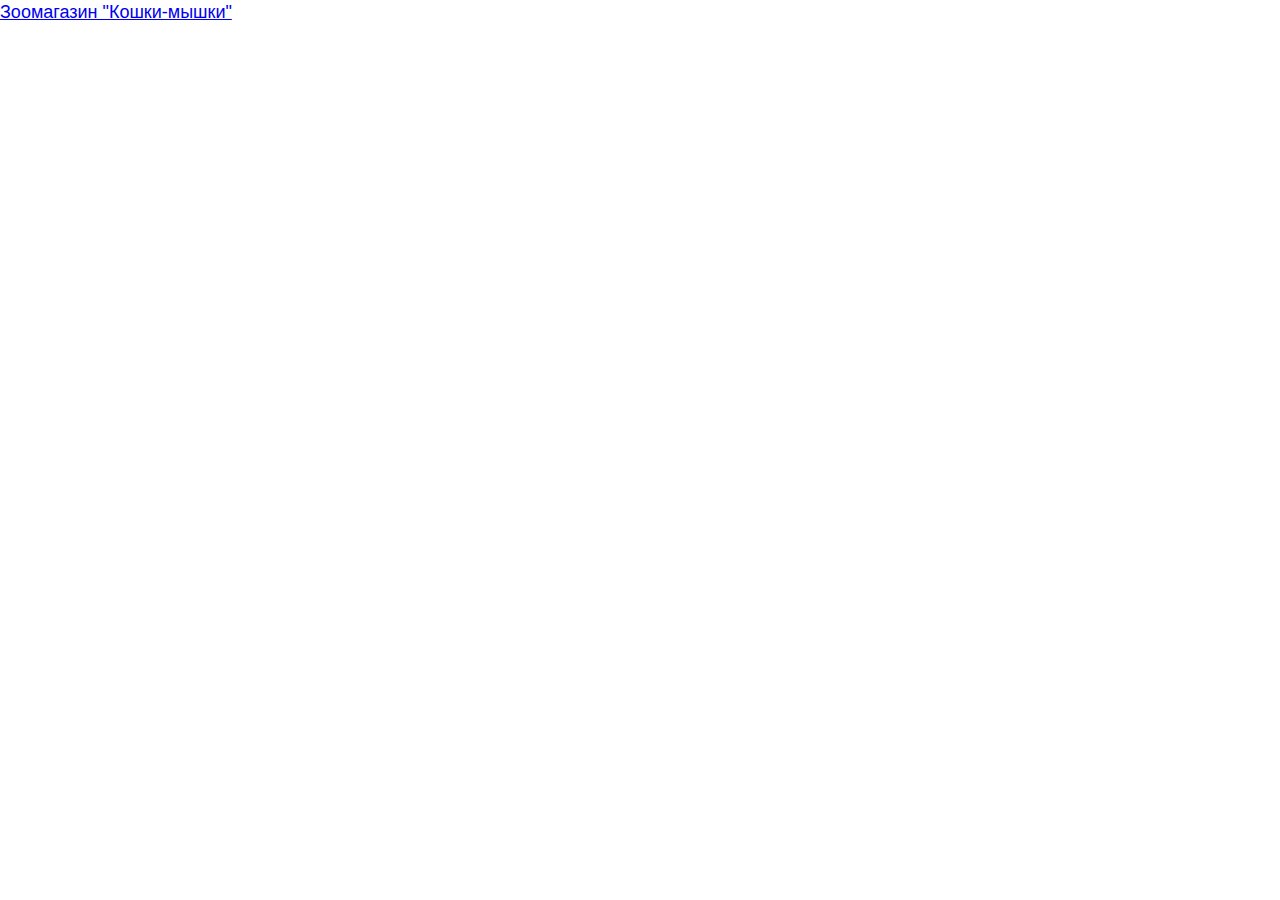
==== index.html @ 24264d44 "changed index" ====
<!DOCTYPE HTML>
<html lang="ru">
  <head>
    <meta charset="utf-8">
    <title>Юрий Чечулин</title>
    <link rel="stylesheet" href="css/style.css">
  </head>
  <body>
      <main>
        <div class="website">
            <a href="./01-catsandmices/index.html">Зоомагазин "Кошки-мышки"</a>
          </div>
      </main>
  </body>
</html>
---- css/style.css ----
body {
    min-width: 1040px;
    margin: 0;
    padding: 0;
    font-size: 18px;
    line-height: 24px;
    font-family: "Raleway-Regular", sans-serif;
    color: #404040;
    background-color: white;
}

.container {
    width: 1020px;
    margin: 0 auto;
}

.clearfix::after {
    content: "";
    display: table;
    clear: both;
}

.page-header {
    min-height: 490px;
    padding-top: 35px;
    background-image: url("../img/header-bg.jpg");
    background-repeat: no-repeat;
    background-position: bottom;
    background-size: cover;
}

.page-header,
.page-footer {
    color: #c3c3c3;
    background-color: #363636;
}

.header-top {
    margin-bottom: 125px;
}

.header-logo {
    float: left;
    width: 205px;
    height: 55px;
}

.header-logo img {
    width: 205px;
    height: 55px;
}

.main-nav {
    float: left;
    width: 520px;
    margin: 0;
    margin-top: 18px;
    margin-left: 125px;
    padding: 0;
    list-style: none;
}

.main-nav li {
    float: left;
    margin-right: 50px;
    text-transform: uppercase;
}

.main-nav li:last-child {
    margin-right: 0;
}

.main-nav a {
    color: #ffffff;
    text-decoration: none;
}

.main-nav a:hover {
    
    color: #eac677;
    font-family: "Raleway-SemiBold";
}

.main-nav a:active {
    color: #ac7500;
}

.btn {
    display: inline-block;
    width: 146px;
    padding: 10px;
    font: inherit;
    vertical-align: top;
    text-align: center;
    color: #ac7500;
    text-transform: uppercase;
    text-decoration: none;
    word-wrap: break-word;
    border: 2px solid #ac7500;
    border-radius: 2px;
}

.btn:hover {
    color: #ffffff;
    border-color: #ac7500;
    background-color: #ac7500;
    
}

.btn:active {
    color: #eac677;
    border-color: #8d745a;
    
    
}

.btn-quick-order {
    float: right;
    margin-top: 6px;
    border-color: #ffffff;
    color: #ffffff;
}

.btn-quick-order:hover {
    color: #404040;
    background-color: #ffffff;
    border-color: #ffffff;
}

.btn-quick-order:active {
    color: rgba(64, 64, 64, 0.3);
    background-color: #ffffff;
    border-color: #ffffff;
}

.promo {
    font-weight: bold;
    font-size: 45px;
    line-height: 55px;
    font-family: "Raleway-ExtraBold", serif;
    text-align: center;
    text-transform: uppercase;
}

.promo a {
    color: #ffffff;
    text-decoration: none;
}

.features {
    padding-top: 50px;
    padding-bottom: 55px;
}

.features ul {
    margin: 0;
    padding: 0;
    list-style: none;
}

.feature-item {
    position: relative;
    float: left;
    width: 279px;
    padding-top: 90px;
    padding-right: 30px;
    padding-left: 30px;
    text-align: center;
    border-left: 1px solid #d9d9d9;
}

.feature-item:first-child {
    border-left-color: transparent;
}

.feature-item::before {
    content: "";
    position: absolute;
    top: 0;
    left: 137px;
    width: 65px;
    height: 65px;
    background-image: url("../img/sprite-2.png");
    background-repeat: no-repeat;
}

.feature-choice::before {
    background-position: -5px -5px;
}

.feature-quality::before {
    background-position: -5px -76px;
}

.feature-safety::before {
    background-position: -2px -140px;
}

.feature-title {
    margin: 0;
    margin-bottom: 20px;
    font-weight: bold;
    font-size: 30px;
    line-height: 30px;
    font-family: "Raleway-ExtraBold", serif;
    color: #eac677;
    text-transform: uppercase;
    
    
}

.features-header{
    font-size: 45px;
    text-align: center;
    margin-bottom: 50px;
    color: #ac7500;

}
}
.feature-item p {
    margin: 0;
    font-size: 16px;
}

.article-reference {
    padding-top: 70px;
    padding-bottom: 90px;
    background-color: #f2f2f2;
}

.article-reference .container {
    position: relative;
}

.section-title {
    margin: 0;
    margin-right: 180px;
    margin-bottom: 60px;
    font-weight: bold;
    font-size: 45px;
    line-height: 55px;
    font-family: "Raleway-ExtraBold", serif;
    color: ;
    text-transform: uppercase;
}

.to-full-reference {
    position: absolute;
    top: 5px;
    right: 0;
}

.article-reference dl {
    width: 820px;
    margin: 0;
    padding: 0;
}

.article-reference dt {
    margin: 0;
    margin-bottom: 10px;
    text-transform: uppercase;
    color: #ac7500;
}

.article-reference dt i {
    text-transform: lowercase;
}

.article-reference dd {
    position: relative;
    min-height: 100px;
    margin: 0;
    padding-left: 130px;
    font-size: 16px;
}

.article-reference dd + dt {
    margin-top: 70px;
}

.article-reference dd img {
    position: absolute;
    top: 0;
    left: 0;
    width: 100px;
    height: 100px;
    border-radius: 5px;
}

.article-reference dd p {
    margin: 0;
}

.reference-title {
    display: inline;
    font-size: 24px;
}

.reference-source {
    font-size: 16px;
    color: #666666;
    font-style: italic;
}

.reference-source a {
    position: relative;
    color: #a38b70;
}

.reference-source a:hover {
    color: #8d745a;
}

.reference-source a:active {
    color: rgba(141, 116, 90, 0.3);
}

.reference-source a::after {
    content: "";
    top: 0;
    right: -10px;
    position: absolute;
    width: 8px;
    height: 8px;
    background: url("../img/sprite-2.png") no-repeat -5px -210px;
}

.reviews {
    padding-top: 70px;
    padding-bottom: 90px;
    background-color: #eac677;
}

.reviews .container {
    position: relative;
}

.to-all-reviews {
    position: absolute;
    top: 0;
    right: 0;
}

.review-item {
    float: left;
    width: 377px;
    margin: 0;
    margin-right: 80px;
    padding: 0;
    padding-left: 50px;
    font-size: 16px;
    border-left: 3px solid #a38b70;
}

.review-item p {
    margin: 0;
    margin-bottom: 15px;
}

.review-author {
    font-weight: bold;
    font-style: italic;
}

.popular-and-price {
    padding-top: 70px;
    padding-bottom: 90px;
    background-color: #f2f2f2;
}

.popular-and-price .container {
    position: relative;
}

.popular-items {
    margin-bottom: 50px;
}

.to-catalog {
    position: absolute;
    top: 0;
    right: 0;
}

.catalog-item {
    position: relative;
    float: left;
    width: 262px;
    margin-right: 48px;
    padding: 15px 22px;
    padding-top: 221px;
    font-size: 16px;
    border: 1px solid #d8d8d8;
    
    
}

.catalog-item:last-child {
    margin-right: 0;
}

.catalog-item img {
    position: absolute;
    top: 0;
    left: 0;
    width: 306px;
    height: 206px;
 }

.catalog-item h3 {
    float: left;
    max-width: 205px;
    margin: 0;
    margin-bottom: 20px;
    font-size: 16px;
    color: #000000;
    font-weight: normal;
    
}

.catalog-item-price {
    float: right;
    max-width: 55px;
    margin-bottom: 20px;
    font-weight: normal;
}

.catalog-item .btn {
    width: 101px;
    color: #ffffff;
    background-color: #ac7500;
}

.catalog-item .btn:hover {
    background-color: #eac677;
    border-color: #eac677;
}

.catalog-item .btn:active {
    color: rgba(255, 255, 255, 0.3);
}

.catalog-item .btn-info {
    float: left;
    clear: left;
}

.catalog-item .btn-buy {
    float: right;
}

.browned {
 color:#ac7500;
}
.homeless-list {
    width: 100%;
    border-collapse: collapse;
    line-height: 30px;
}

.homeless-list th {
    font-weight: normal;
    font-size: 14px;
    text-align: left;
    text-transform: uppercase;
}

.homeless-list td {
    border: 1px solid #d8d8d8;
}

.homeless-list tr:nth-child(2n) {
    background-color: #eac677;
}
.homeless-list th,
.homeless-list td {
    padding: 10px 17px;
}

.homeless-list .homeless-number {
    width: 15px;
    text-align: center;
}

.homeless-list .homeless-name {
    width: 422px;
    font-weight: normal;
    color: #000000;
}

.homeless-list .homeless-about {
    width: 306px;
}

.homeless-list .homeless-phone {
    width: 135px;
}

.feedback {
    padding-top: 60px;
    padding-bottom: 70px;
}

.feedback .container {
    position: relative;
}

.feedback .section-title {
    max-width: 500px;
}

.feedback-tip {
    position: absolute;
    top: 0;
    right: 0;
    max-width: 500px;
    font-size: 16px;
}

.feedback-form {
    width: 630px;
    padding-right: 390px;
    background-image: url("../img/write.jpg");
    background-repeat: no-repeat;
    background-position: 100% 31px;
}

.feedback-form-group {
    margin-bottom: 15px;
}

.feedback-form-group-left-part {
    float: left;
}

.feedback-form-group-right-part {
    float: right;
}

.feedback-form-group-left-part,
.feedback-form-group-right-part {
    width: 290px;
}

.feedback-form-group label {
    display: inline-block;
    padding: 5px 0;
    padding-left: 17px;
    font-size: 12px;
    text-transform: uppercase;
}

.feedback-form input[type="text"],
.feedback-form select,
.feedback-form textarea {
    box-sizing: border-box;
    width: 100%;
    height: 54px;
    padding: 9px 15px;
    font: inherit;
    color: inherit;
    border: 2px solid #d5d5d5;
}

.feedback-form input[type="text"]:hover,
.feedback-form select:hover,
.feedback-form textarea:hover {
    border-color: #bebebe;
}

.feedback-form input[type="text"]:focus,
.feedback-form select:focus,
.feedback-form textarea:focus {
    border-color: #8d745a;
}

.feedback-form textarea {
    display: block;
    min-height: 120px;
}

.checkbox-area {
    margin-bottom: 25px;
    padding-top: 25px;
    padding-bottom: 25px;
    padding-left: 17px;
    border-bottom: 1px solid #d5d5d5;
}

.checkbox-area input[type="checkbox"] {
    margin: 0;
    margin-right: 5px;
}

.feedback-form .btn {
    margin-top: 40px;
    color: #ffffff;
    background-color: #ac7500;
}

.feedback-form .btn:hover {
    background-color: #8d745a;
    border-color:#8d745a; 
}

.feedback-form .btn:active {
    color: rgba(255, 255, 255, 0.3);
}

.page-footer {
    padding-top: 45px;
    padding-bottom: 50px;
}

.footer-top {
    margin-bottom: 45px;
}

.footer-logo {
    float: left;
    width: 205px;
    height: 55px;
}

.footer-logo img {
    width: 205px;
    height: 55px;
}

.footer-middle {
    margin-bottom: 50px;
    padding-top: 50px;
}

.footer-middle,
.footer-bottom {
    border-top: 1px solid #5e5e5e;
}

.footer-menu {
    float: left;
    width: 160px;
    margin-right: 20px;
}

.footer-menu h3 {
    margin: 0;
    margin-bottom: 20px;
    font-weight: bold;
    font-size: 24px;
    font-family: "Raleway-SemiBold", serif;
    color: #eac677;
    text-transform: uppercase;
}

.footer-menu ul {
    margin: 0;
    padding: 0;
    list-style: none;
}

.footer-menu li {
    margin-bottom: 15px;
}

.footer-menu a {
    font-size: 16px;
    color: #c3c3c3;
    text-decoration: none;
}

.footer-menu a:hover {
    color: #ffffff;
}

.footer-menu a:active {
    color: rgba(255, 255, 255, 0.3);
}

.footer-bottom {
    padding-top: 50px;
}

.footer-social {
    float: left;
    width: 490px;
    font-size: 0;
}

.footer-social b {
    margin-right: 40px;
    font-size: 24px;
    font-family: "Raleway-ExtraBold", serif;
    color: #ac7500;
}

.social-btn {
    display: inline-block;
    width: 60px;
    height: 60px;
    margin-right: 10px;
    vertical-align: middle;
    color: #ffffff;
    background-image: url("../img/sprite-2.png");
    background-repeat: no-repeat;
    border: 1px solid rgba(255, 255, 255, 0.1);
}

.social-btn:hover {
    border-color: rgba(255, 255, 255, 0.3);
}

.social-btn:active {
    border-color: #ffffff;
    opacity: 0.1;
}

.social-btn-vk {
    background-position: 16px -238px;
}

.social-btn-fb {
    background-position: 19px -297px;
}

.social-btn-in {
    background-position: 13px -358px;
}

.footer-copyright {
    float: right;
    width: 236px;
    margin-top: 17px;
    color: #ffffff;
    text-transform: uppercase;
}

.footer-copyright .heart {
    display: inline-block;
    width: 27px;
    height: 24px;
    font-size: 0;
    vertical-align: middle;
    background-image: url("../img/sprite-2.png");
    background-repeat: no-repeat;
    background-position: -5px -419px;
}

.footer-copyright a {
    color: #ffffff;
    text-decoration: none;
}

.footer-copyright a:hover {
    text-decoration: underline;
}

.footer-copyright a:active {
    color: rgba(255, 255, 255, 0.3);
}

@font-face {
    font-family: "Raleway-Regular";
    src: url("../fonts/Raleway-Regular.ttf") format("truetype");
    font-style: normal;
    font-weight: normal;
}

@font-face { 
    font-family: "Raleway-ExtraBold";
    src: url("../fonts/Raleway-ExtraBold.ttf") format("truetype");
    font-style: normal;
    font-weight: bold;
}

@font-face { 
    font-family: "Raleway-SemiBold";
    src: url("../fonts/Raleway-SemiBold.ttf") format("truetype");
    font-style: normal;
    font-weight: bold;
}
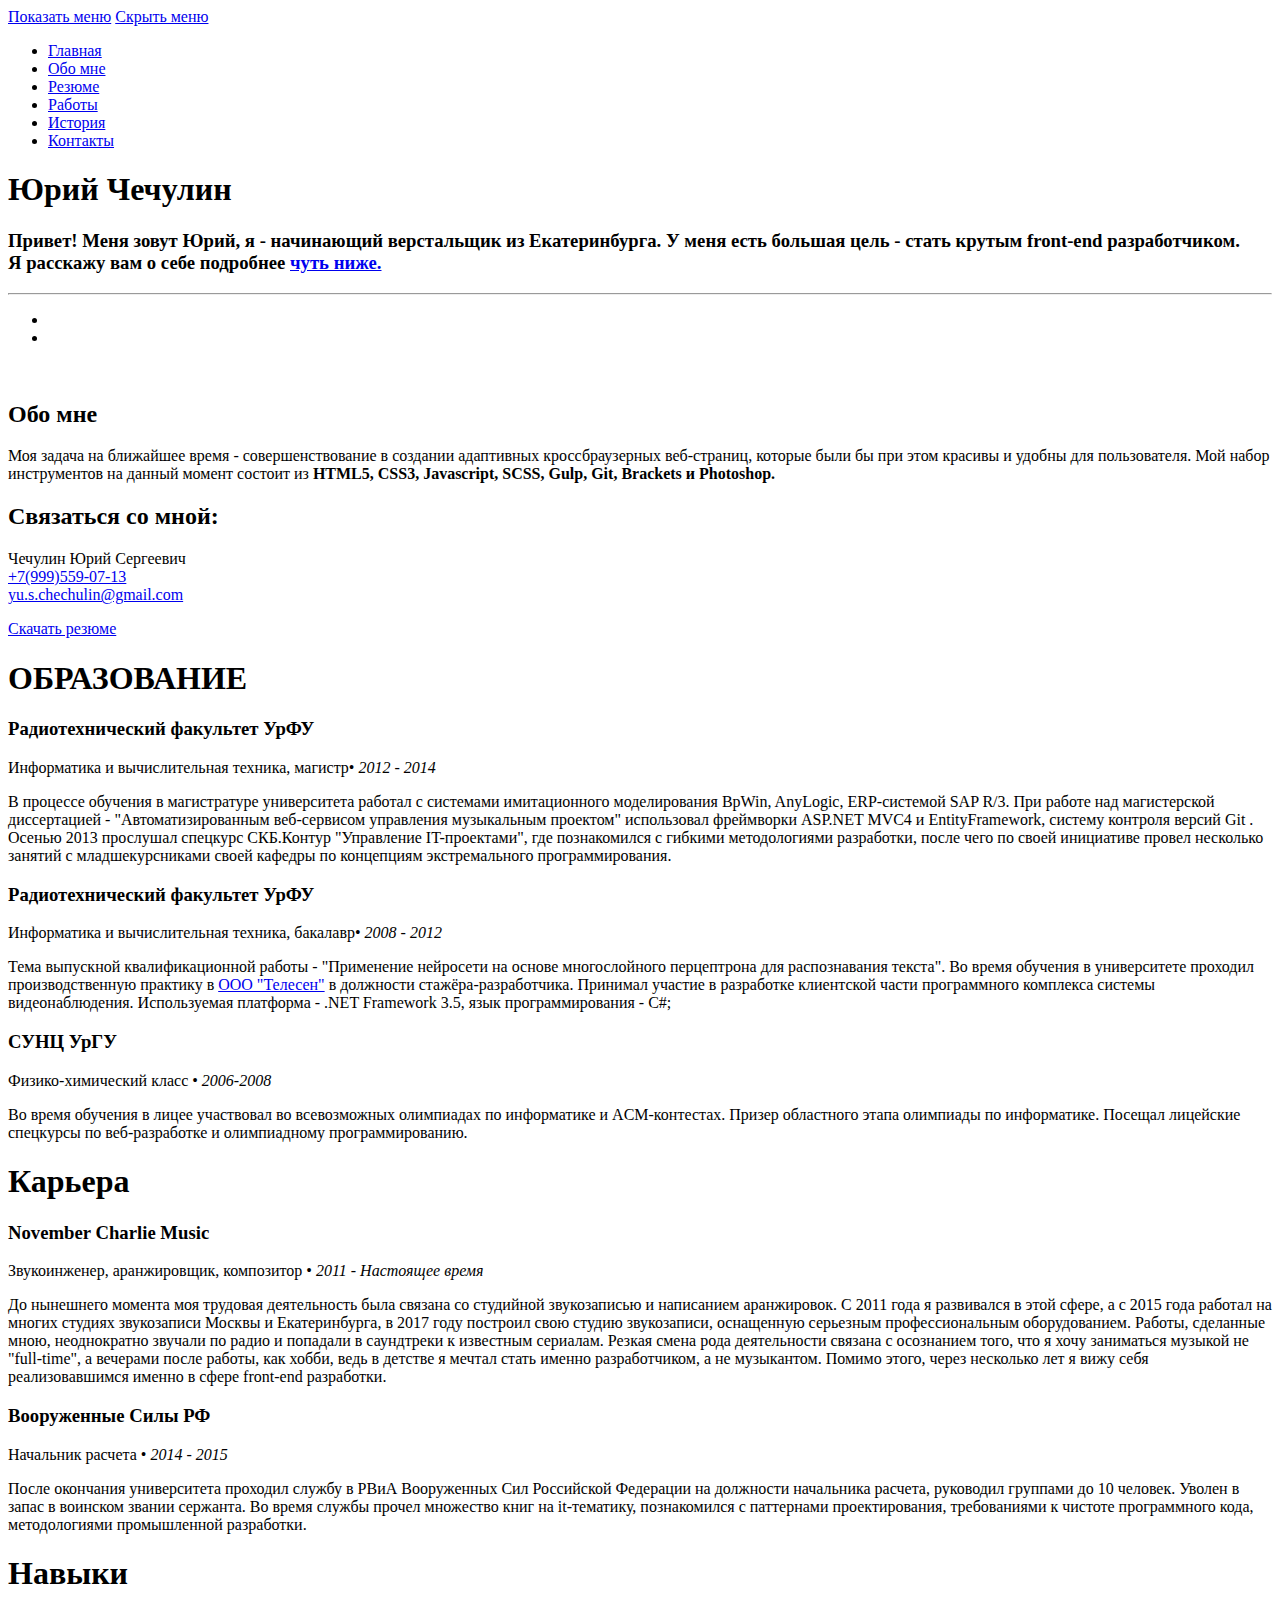
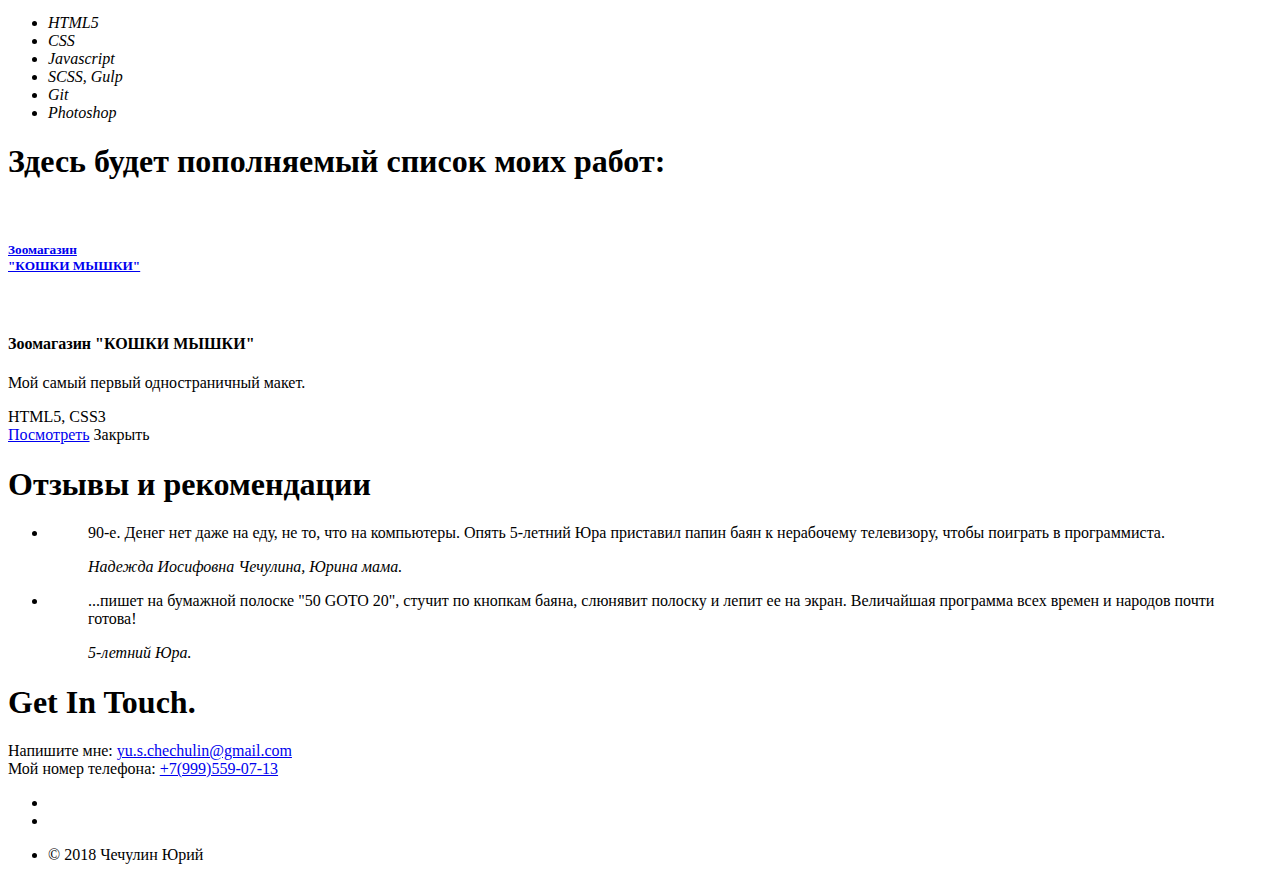
==== commit 9bfb2cc1: "ошибку исправил" ====
--- a/index.html
+++ b/index.html
@@ -1,16 +1,478 @@
-<!DOCTYPE HTML>
-<html lang="ru">
-  <head>
-    <meta charset="utf-8">
-    <title>Юрий Чечулин</title>
-    <link rel="stylesheet" href="css/style.css">
-  </head>
-  <body>
-      <main>
-        <div class="website">
-            <a href="./01-catsandmices/index.html">Зоомагазин "Кошки-мышки"</a>
-          </div>
-      </main>
-  </body>
-</html>
-    +<!DOCTYPE html>
+<!--[if lt IE 8 ]><html class="no-js ie ie7" lang="ru"> <![endif]-->
+<!--[if IE 8 ]><html class="no-js ie ie8" lang="ru"> <![endif]-->
+<!--[if (gte IE 8)|!(IE)]><!--><html class="no-js" lang="ru"> <!--<![endif]-->
+<head>
+
+   <!--- Basic Page Needs
+   ================================================== -->
+   <meta charset="utf-8">
+	<title>Юрий Чечулин. Набренчался и хочу кодить!</title>
+	<meta name="description" content="">
+	<meta name="author" content="">
+
+   <!-- Mobile Specific Metas
+   ================================================== -->
+	<meta name="viewport" content="width=device-width, initial-scale=1, maximum-scale=1">
+
+	<!-- CSS
+    ================================================== -->
+   <link rel="stylesheet" href="css/default.css">
+   <link rel="stylesheet" href="css/layout.css">
+   <link rel="stylesheet" href="css/media-queries.css">
+   <link rel="stylesheet" href="css/magnific-popup.css">
+
+   <!-- Script
+   ================================================== -->
+	<script src="js/modernizr.js"></script>
+
+   <!-- Favicons
+	================================================== -->
+	<link rel="shortcut icon" href="favicon.png" >
+
+</head>
+
+<body>
+
+   <!-- Header
+   ================================================== -->
+   <header id="home">
+
+      <nav id="nav-wrap">
+
+         <a class="mobile-btn" href="#nav-wrap" title="Показать меню">Показать меню</a>
+	      <a class="mobile-btn" href="#" title="Скрыть меню">Скрыть меню</a>
+
+         <ul id="nav" class="nav">
+            <li class="current"><a class="smoothscroll" href="#home">Главная</a></li>
+            <li><a class="smoothscroll" href="#about">Обо мне</a></li>
+	         <li><a class="smoothscroll" href="#resume">Резюме</a></li>
+            <li><a class="smoothscroll" href="#portfolio">Работы</a></li>
+            <li><a class="smoothscroll" href="#testimonials">История</a></li>
+            <li><a class="smoothscroll" href="#contact">Контакты</a></li>
+         </ul> <!-- end #nav -->
+
+      </nav> <!-- end #nav-wrap -->
+
+      <div class="row banner">
+         <div class="banner-text">
+            <h1 class="responsive-headline">Юрий Чечулин</h1>
+            <h3>
+                Привет! Меня зовут <span>Юрий</span>, я - начинающий верстальщик из <span>Екатеринбурга</span>. 
+                У меня есть <span>большая цель</span> - стать <span class="cool-frontender"> крутым front-end разработчиком.</span> <br> 
+                Я расскажу вам о себе подробнее <a class="smoothscroll" href="#about">чуть ниже.</a>
+           </h3>
+            <hr />
+            <ul class="social">
+               <li><a href="https://vk.com/novemberxcharlie"><i class="fa fa-vk"></i></a></li>
+               <!--<li><a href="#"><i class="fa fa-linkedin"></i></a></li>-->
+               <li><a href="https://www.instagram.com/yuricrvll/"><i class="fa fa-instagram"></i></a></li>
+              
+               
+            </ul>
+         </div>
+      </div>
+
+      <p class="scrolldown">
+         <a class="smoothscroll" href="#about"><i class="icon-down-circle"></i></a>
+      </p>
+
+   </header> <!-- Header End -->
+
+
+   <!-- About Section
+   ================================================== -->
+   <section id="about">
+
+      <div class="row">
+
+         <div class="three columns">
+
+            <img class="profile-pic"  src="images/profilepic.jpg" alt="" />
+
+         </div>
+
+         <div class="nine columns main-col">
+
+            <h2>Обо мне</h2>
+
+            <p>Моя задача на ближайшее время - совершенствование в создании адаптивных кроссбраузерных веб-страниц, которые были бы при этом красивы и удобны для пользователя. Мой набор инструментов на данный момент состоит из <b>HTML5, CSS3, Javascript, SCSS, Gulp, Git, Brackets и Photoshop.</b>
+            </p>
+
+            <div class="row">
+
+               <div class="columns contact-details">
+
+                  <h2>Связаться со мной:</h2>
+                  <p class="address">
+				      <span class="myname">Чечулин Юрий Сергеевич</span><br>
+                      <a href="tel:+79995590713"><span>+7(999)559-07-13</span><br></a>
+                      <a href="mailto:yu.s.chechulin@gmail.com"><span>yu.s.chechulin@gmail.com</span></a>
+					   </p>
+
+               </div>
+
+               <div class="columns download">
+                  <p>
+                     <a href="downloads/YuriChechulin-CV2018.docx" class="button"><i class="fa fa-download"></i>Скачать резюме</a>
+                  </p>
+               </div>
+
+            </div> <!-- end row -->
+
+         </div> <!-- end .main-col -->
+
+      </div>
+
+   </section> <!-- About Section End-->
+
+
+   <!-- Resume Section
+   ================================================== -->
+   <section id="resume">
+
+      <!-- Education
+      ----------------------------------------------- -->
+      <div class="row education">
+
+         <div class="three columns header-col">
+            <h1><span>ОБРАЗОВАНИЕ</span></h1>
+         </div>
+
+         <div class="nine columns main-col">
+
+            <div class="row item">
+
+               <div class="twelve columns">
+
+                  <h3>Радиотехнический факультет УрФУ</h3>
+                  <p class="info">Информатика и вычислительная техника, магистр<span>&bull;</span> <em class="date">2012 - 2014</em></p>
+
+                  <p>
+                    В процессе обучения в магистратуре университета работал с системами имитационного моделирования BpWin, AnyLogic, ERP-системой SAP R/3. При работе над магистерской диссертацией - "Автоматизированным веб-сервисом управления музыкальным проектом" использовал фреймворки ASP.NET MVC4 и EntityFramework, систему контроля версий Git . Осенью 2013 прослушал спецкурс СКБ.Контур "Управление IT-проектами", где познакомился с гибкими методологиями разработки, после чего по своей инициативе провел несколько занятий с младшекурсниками своей кафедры по концепциям экстремального программирования. 
+                  </p>
+
+               </div>
+
+            </div> <!-- item end -->
+            
+             <div class="row item">
+
+               <div class="twelve columns">
+
+                  <h3>Радиотехнический факультет УрФУ</h3>
+                  <p class="info">Информатика и вычислительная техника, бакалавр<span>&bull;</span> <em class="date">2008 - 2012</em></p>
+
+                  <p>
+                  Тема выпускной квалификационной работы - "Применение нейросети на основе многослойного перцептрона для распознавания текста". Во время обучения в университете проходил производственную практику в <a href="http://www.telesen.ru/">ООО "Телесен"</a> в должности стажёра-разработчика. Принимал участие в разработке клиентской части программного комплекса системы видеонаблюдения. Используемая платформа - .NET Framework 3.5, язык программирования - C#; 
+                  </p>
+
+               </div>
+
+            </div> <!-- item end -->
+
+             
+            <div class="row item">
+
+               <div class="twelve columns">
+
+                  <h3>СУНЦ УрГУ</h3>
+                  <p class="info">Физико-химический класс <span>&bull;</span> <em class="date">2006-2008</em></p>
+
+                  <p>
+                  Во время обучения в лицее участвовал во всевозможных олимпиадах по информатике и ACM-контестах. Призер областного этапа олимпиады по информатике. Посещал лицейские спецкурсы по веб-разработке и олимпиадному программированию.
+                  </p>
+
+               </div>
+
+            </div> <!-- item end -->
+
+         </div> <!-- main-col end -->
+
+      </div> <!-- End Education -->
+
+
+      <!-- Work
+      ----------------------------------------------- -->
+      <div class="row work">
+
+         <div class="three columns header-col">
+            <h1><span>Карьера</span></h1>
+         </div>
+
+         <div class="nine columns main-col">
+            
+          <div class="row item">
+
+               <div class="twelve columns">
+
+                  <h3>November Charlie Music</h3>
+                  <p class="info">Звукоинженер, аранжировщик, композитор <span>&bull;</span> <em class="date">2011 - Настоящее время</em></p>
+
+                  <p>
+                  До нынешнего момента моя трудовая деятельность была связана со студийной звукозаписью и написанием аранжировок. С 2011 года я развивался в этой сфере, а с 2015 года работал на многих студиях звукозаписи Москвы и Екатеринбурга, в 2017 году построил свою студию звукозаписи, оснащенную серьезным профессиональным оборудованием. Работы, сделанные мною, неоднократно звучали по радио и попадали в саундтреки к известным сериалам. Резкая смена рода деятельности связана с осознанием того, что я хочу заниматься музыкой не "full-time", а вечерами после работы, как хобби, ведь в детстве я мечтал стать именно разработчиком, а не музыкантом. Помимо этого, через несколько лет я вижу себя реализовавшимся именно в сфере front-end разработки.
+                  </p>
+
+               </div>
+
+            </div> <!-- item end -->
+
+             
+            <div class="row item">
+
+               <div class="twelve columns">
+
+                  <h3>Вооруженные Силы РФ</h3>
+                  <p class="info">Начальник расчета <span>&bull;</span> <em class="date">2014 - 2015</em></p>
+
+                  <p>
+                  После окончания университета проходил службу в РВиА Вооруженных Сил Российской Федерации на должности начальника расчета, руководил группами до 10 человек. Уволен в запас в воинском звании сержанта. Во время службы прочел множество книг на it-тематику, познакомился с паттернами проектирования, требованиями к чистоте программного кода, методологиями промышленной разработки.
+                  </p>
+
+               </div>
+
+            </div> <!-- item end -->
+
+            
+
+         </div> <!-- main-col end -->
+
+      </div> <!-- End Work -->
+
+
+      <!-- Skills
+      ----------------------------------------------- -->
+      <div class="row skill">
+
+         <div class="three columns header-col">
+            <h1><span>Навыки</span></h1>
+         </div>
+
+         <div class="nine columns main-col">
+
+
+
+				<div class="bars">
+
+				   <ul class="skills">
+					   <li><span class="bar-expand html5"></span><em>HTML5</em></li>
+                       <li><span class="bar-expand css"></span><em>CSS</em></li>
+				       <li><span class="bar-expand javascript"></span><em>Javascript</em></li>
+						<li><span class="bar-expand gulp"></span><em>SCSS, Gulp</em></li>
+						<li><span class="bar-expand git"></span><em>Git</em></li>
+                  <li><span class="bar-expand photoshop"></span><em>Photoshop</em></li>
+					</ul>
+
+				</div><!-- end skill-bars -->
+
+			</div> <!-- main-col end -->
+
+      </div> <!-- End skills -->
+
+   </section> <!-- Resume Section End-->
+
+
+   <!-- Portfolio Section
+   ================================================== -->
+   <section id="portfolio">
+
+      <div class="row">
+
+         <div class="twelve columns collapsed">
+
+            <h1>Здесь будет пополняемый список моих работ:</h1>
+
+            <!-- portfolio-wrapper -->
+            <div id="portfolio-wrapper">
+
+          	   <div class="columns portfolio-item">
+                  <div class="item-wrap">
+
+                     <a href="#modal-01" title="">
+                        <img alt="" src="images/portfolio/catsandmices.png">
+                        <div class="overlay">
+                           <div class="portfolio-item-meta">
+          					      <h5>Зоомагазин <br>"КОШКИ МЫШКИ"</h5>
+                              <p></p>
+          					   </div>
+                        </div>
+                        <div class="link-icon"><i class="icon-plus"></i></div>
+                     </a>
+
+                  </div>
+          		</div> <!-- item end -->
+
+              
+
+              
+
+               
+
+               
+
+              
+
+            </div> <!-- portfolio-wrapper end -->
+
+         </div> <!-- twelve columns end -->
+
+
+         <!-- Modal Popup
+	      --------------------------------------------------------------- -->
+
+         <div id="modal-01" class="popup-modal mfp-hide">
+
+		      <img class="scale-with-grid" src="images/portfolio/modals/m-catsandmices.jpg" alt="" />
+
+		      <div class="description-box">
+			      <h4>Зоомагазин "КОШКИ МЫШКИ"</h4>
+			      <p>Мой самый первый одностраничный макет. </p>
+               <span class="categories"><i class="fa fa-tag"></i>HTML5, CSS3</span>
+		      </div>
+
+            <div class="link-box">
+               <a href="https://yurichechulin.github.io/01-catsandmices/">Посмотреть</a>
+		         <a class="popup-modal-dismiss">Закрыть</a>
+            </div>
+
+	      </div><!-- modal-01 End -->
+
+         
+
+      </div> <!-- row End -->
+
+   </section> <!-- Portfolio Section End-->
+
+
+  
+
+   <!-- Testimonials Section
+   ================================================== -->
+   <section id="testimonials">
+
+      <div class="text-container">
+
+         <div class="row">
+
+            <div class="two columns header-col">
+
+               <h1><span>Отзывы и рекомендации</span></h1>
+
+            </div>
+   
+            <div class="ten columns flex-container">
+
+               <div class="flexslider">
+
+                  <ul class="slides">
+
+                     <li>
+                        <blockquote>
+                           <p>90-е. Денег нет даже на еду, не то, что на компьютеры. Опять 5-летний Юра приставил папин баян к нерабочему телевизору, чтобы поиграть в программиста. 
+                           </p>
+                           <cite>Надежда Иосифовна Чечулина, Юрина мама.</cite>
+                        </blockquote>
+                     </li> <!-- slide ends -->
+
+             
+
+                     <li>
+                        <blockquote>
+                           <p>...пишет на бумажной полоске "50 GOTO 20", стучит по кнопкам баяна, слюнявит полоску и лепит ее на экран. Величайшая программа всех времен и народов почти готова!
+                           </p>
+                           <cite>5-летний Юра.</cite>
+                        </blockquote>
+                     </li> <!-- slide ends -->
+
+                    
+
+                  </ul>
+
+               </div> <!-- div.flexslider ends -->
+
+            </div> <!-- div.flex-container ends -->
+
+         </div> <!-- row ends -->
+
+       </div>  <!-- text-container ends -->
+
+   </section> <!-- Testimonials Section End-->
+
+
+   <!-- Contact Section
+   ================================================== -->
+   <section id="contact">
+
+         <div class="row section-head">
+
+            <div class="two columns header-col">
+
+               <h1><span>Get In Touch.</span></h1>
+
+            </div>
+
+            <div class="ten columns">
+
+                  <p class="lead">Напишите мне: <a href="mailto:yu.s.chechulin@gmail.com" class="last-contacts">yu.s.chechulin@gmail.com</a>
+                  <br>
+Мой номер телефона: <a href="tel: +79995590713" class="last-contacts">+7(999)559-07-13</a>
+                </p>
+
+            </div>
+
+         </div>
+     
+         
+
+           
+
+
+            
+          
+
+   
+
+   </section> <!-- Contact Section End-->
+
+
+   <!-- footer
+   ================================================== -->
+   <footer>
+
+      <div class="row">
+
+         <div class="twelve columns">
+
+            <ul class="social-links">
+               <li><a href="http://vk.com/novemberxcharlie"><i class="fa fa-vk"></i></a></li>
+               <li><a href="http://vk.com/yuricrvll"><i class="fa fa-instagram"></i></a></li>
+
+            </ul>
+
+            <ul class="copyright">
+               <li>&copy; 2018 Чечулин Юрий</li>
+            </ul>
+
+         </div>
+
+         <div id="go-top"><a class="smoothscroll" title="Back to Top" href="#home"><i class="icon-up-open"></i></a></div>
+
+      </div>
+
+   </footer> <!-- Footer End-->
+
+   <!-- Java Script
+   ================================================== -->
+   <script src="http://ajax.googleapis.com/ajax/libs/jquery/1.10.2/jquery.min.js"></script>
+   <script>window.jQuery || document.write('<script src="js/jquery-1.10.2.min.js"><\/script>')</script>
+   <script type="text/javascript" src="js/jquery-migrate-1.2.1.min.js"></script>
+
+   <script src="js/jquery.flexslider.js"></script>
+   <script src="js/waypoints.js"></script>
+   <script src="js/jquery.fittext.js"></script>
+   <script src="js/magnific-popup.js"></script>
+   <script src="js/init.js"></script>
+
+</body>
+
+</html>